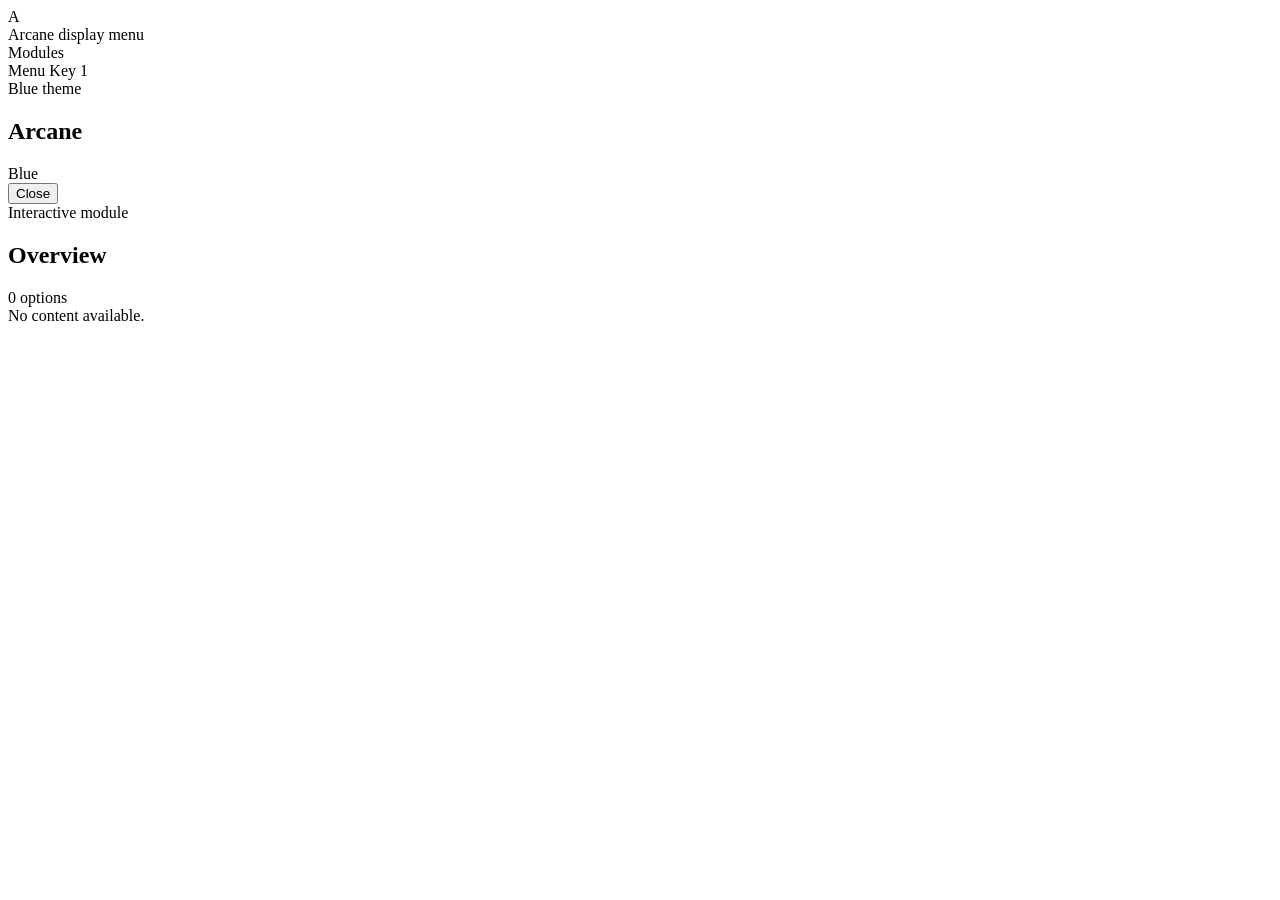
==== ui/index.html @ 397688d9 "Add initial HTML structure for Arcane Menu" ====
<!DOCTYPE html>
<html lang="es">
<head>
  <meta charset="UTF-8">
  <meta name="viewport" content="width=device-width, initial-scale=1.0">
  <title>Arcane Menu</title>
  <link rel="stylesheet" href="styles.css">
</head>
<body>
  <div id="app" class="app is-hidden">
    <div class="backdrop"></div>
    <div class="ambient ambient-a"></div>
    <div class="ambient ambient-b"></div>

    <main class="shell">
      <aside class="sidebar">
        <div class="brand-card">
          <div class="brand-mark">A</div>
          <div class="brand-copy">
            <span class="brand-title">Arcane</span>
            <span class="brand-subtitle" id="playerName">display menu</span>
          </div>
        </div>

        <div class="sidebar-caption">Modules</div>
        <nav id="categoryList" class="category-list"></nav>

        <div class="sidebar-footer">
          <span class="sidebar-footer-label">Menu Key</span>
          <span id="menuKey" class="sidebar-footer-value">1</span>
        </div>
      </aside>

      <section class="workspace">
        <header class="workspace-header">
          <div>
            <span class="workspace-kicker" id="themeName">Blue theme</span>
            <h1 id="panelTitle" class="workspace-title">Arcane</h1>
          </div>

          <div class="workspace-actions">
            <div id="statusPills" class="status-pills"></div>
            <button id="closeButton" class="close-button" type="button">Close</button>
          </div>
        </header>

        <div id="tabList" class="tab-list"></div>

        <section class="content-frame">
          <div class="content-hero">
            <div>
              <span class="content-kicker">Interactive module</span>
              <h2 id="contentTitle" class="content-title">General</h2>
            </div>
            <span id="contentMeta" class="content-meta">0 options</span>
          </div>

          <div id="sectionGrid" class="section-grid"></div>
        </section>
      </section>
    </main>
  </div>

  <script src="app.js"></script>
</body>
</html>
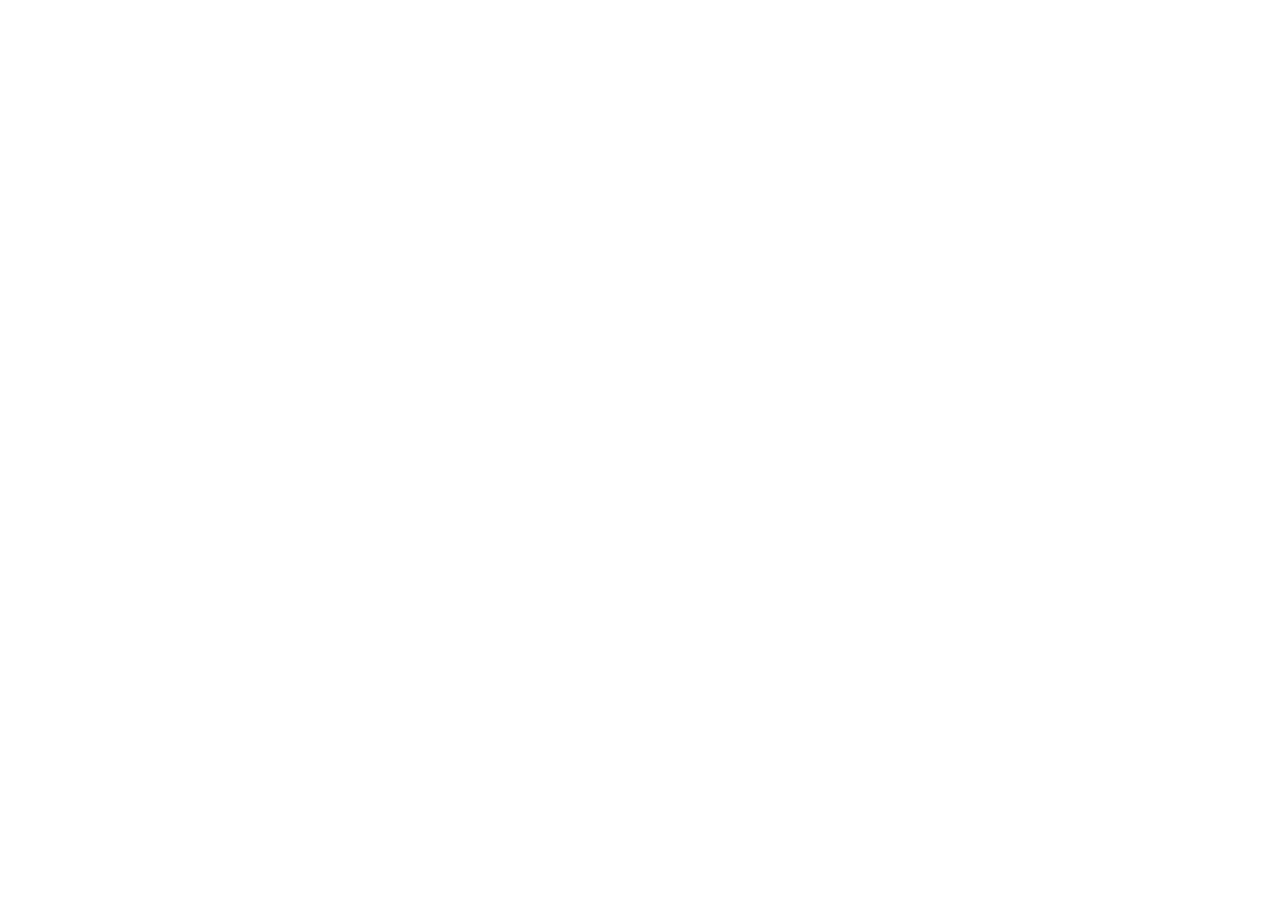
==== commit 75dfa1fe: "Rename dui.html to index.html" ====
--- a/ui/index.html
+++ b/ui/index.html
@@ -1,66 +1,15 @@
 <!DOCTYPE html>
-<html lang="es">
+<html lang="en">
 <head>
   <meta charset="UTF-8">
   <meta name="viewport" content="width=device-width, initial-scale=1.0">
-  <title>Arcane Menu</title>
-  <link rel="stylesheet" href="styles.css">
+  <title>Arcane DUI</title>
+  <link rel="stylesheet" href="dui.css">
 </head>
 <body>
   <div id="app" class="app is-hidden">
-    <div class="backdrop"></div>
-    <div class="ambient ambient-a"></div>
-    <div class="ambient ambient-b"></div>
-
-    <main class="shell">
-      <aside class="sidebar">
-        <div class="brand-card">
-          <div class="brand-mark">A</div>
-          <div class="brand-copy">
-            <span class="brand-title">Arcane</span>
-            <span class="brand-subtitle" id="playerName">display menu</span>
-          </div>
-        </div>
-
-        <div class="sidebar-caption">Modules</div>
-        <nav id="categoryList" class="category-list"></nav>
-
-        <div class="sidebar-footer">
-          <span class="sidebar-footer-label">Menu Key</span>
-          <span id="menuKey" class="sidebar-footer-value">1</span>
-        </div>
-      </aside>
-
-      <section class="workspace">
-        <header class="workspace-header">
-          <div>
-            <span class="workspace-kicker" id="themeName">Blue theme</span>
-            <h1 id="panelTitle" class="workspace-title">Arcane</h1>
-          </div>
-
-          <div class="workspace-actions">
-            <div id="statusPills" class="status-pills"></div>
-            <button id="closeButton" class="close-button" type="button">Close</button>
-          </div>
-        </header>
-
-        <div id="tabList" class="tab-list"></div>
-
-        <section class="content-frame">
-          <div class="content-hero">
-            <div>
-              <span class="content-kicker">Interactive module</span>
-              <h2 id="contentTitle" class="content-title">General</h2>
-            </div>
-            <span id="contentMeta" class="content-meta">0 options</span>
-          </div>
-
-          <div id="sectionGrid" class="section-grid"></div>
-        </section>
-      </section>
-    </main>
+    <div id="root" class="root"></div>
   </div>
-
-  <script src="app.js"></script>
+  <script src="dui.js"></script>
 </body>
 </html>
--- a/ui/dui.css
+++ b/ui/dui.css
@@ -0,0 +1,437 @@
+const state = {
+  visible: false,
+  categories: [],
+  currentCategoryIndex: 2,
+  currentTabIndex: 1,
+  currentItemIndex: 1,
+  playerName: "display menu",
+  menuKeyLabel: "1",
+  themeName: "Blue",
+  selectingKey: false,
+  selectingBind: false,
+  inputOpen: false
+};
+
+const app = document.getElementById("app");
+const playerName = document.getElementById("playerName");
+const menuKey = document.getElementById("menuKey");
+const themeName = document.getElementById("themeName");
+const panelTitle = document.getElementById("panelTitle");
+const contentTitle = document.getElementById("contentTitle");
+const contentMeta = document.getElementById("contentMeta");
+const categoryList = document.getElementById("categoryList");
+const tabList = document.getElementById("tabList");
+const sectionGrid = document.getElementById("sectionGrid");
+const statusPills = document.getElementById("statusPills");
+const closeButton = document.getElementById("closeButton");
+
+const resourceName = typeof GetParentResourceName === "function" ? GetParentResourceName() : "arcane-menu";
+
+function post(eventName, payload = {}) {
+  return fetch(`https://${resourceName}/${eventName}`, {
+    method: "POST",
+    headers: {
+      "Content-Type": "application/json"
+    },
+    body: JSON.stringify(payload)
+  }).catch(() => null);
+}
+
+function clamp(value, min, max) {
+  return Math.min(Math.max(value, min), max);
+}
+
+function formatValue(value) {
+  if (typeof value === "number") {
+    if (Math.abs(value - Math.round(value)) < 0.001) {
+      return String(Math.round(value));
+    }
+    return value.toFixed(2).replace(/0+$/, "").replace(/\.$/, "");
+  }
+  if (typeof value === "boolean") {
+    return value ? "On" : "Off";
+  }
+  return value == null ? "" : String(value);
+}
+
+function getCategoryMonogram(label) {
+  const clean = String(label || "").trim();
+  if (!clean) {
+    return "AR";
+  }
+  return clean
+    .split(/\s+/)
+    .slice(0, 2)
+    .map((chunk) => chunk[0])
+    .join("")
+    .toUpperCase();
+}
+
+function getCurrentCategory() {
+  return state.categories.find((category) => category.categoryIndex === state.currentCategoryIndex) || state.categories[0] || null;
+}
+
+function getCurrentTab(category) {
+  if (!category || !Array.isArray(category.tabs) || category.tabs.length === 0) {
+    return null;
+  }
+  return category.tabs.find((tab) => tab.tabIndex === state.currentTabIndex) || category.tabs[0];
+}
+
+function buildSections(items) {
+  const rows = Array.isArray(items) ? items : [];
+  const sections = [];
+  let currentSection = {
+    title: "General",
+    items: []
+  };
+
+  rows.forEach((item) => {
+    if (item.kind === "separator") {
+      if (currentSection.items.length > 0) {
+        sections.push(currentSection);
+      }
+      currentSection = {
+        title: item.label || "Section",
+        items: []
+      };
+      return;
+    }
+    currentSection.items.push(item);
+  });
+
+  if (currentSection.items.length > 0) {
+    sections.push(currentSection);
+  }
+
+  if (sections.length === 0) {
+    return [{
+      title: "Items",
+      items: rows.filter((item) => item.kind !== "separator")
+    }];
+  }
+
+  return sections;
+}
+
+function setVisible(visible) {
+  state.visible = !!visible;
+  app.classList.toggle("is-hidden", !state.visible);
+}
+
+function setAccent(accentColor) {
+  if (!accentColor || typeof accentColor !== "object") {
+    return;
+  }
+  const r = clamp(Number(accentColor.r) || 0, 0, 255);
+  const g = clamp(Number(accentColor.g) || 0, 0, 255);
+  const b = clamp(Number(accentColor.b) || 0, 0, 255);
+  document.documentElement.style.setProperty("--accent-rgb", `${r}, ${g}, ${b}`);
+}
+
+function renderStatus() {
+  const pills = [];
+
+  pills.push(`<span class="status-pill is-accent">${state.themeName || "Theme"}</span>`);
+
+  if (state.selectingKey) {
+    pills.push('<span class="status-pill">Capturing menu key</span>');
+  }
+  if (state.selectingBind) {
+    pills.push('<span class="status-pill">Capturing bind</span>');
+  }
+  if (state.inputOpen) {
+    pills.push('<span class="status-pill">Text input active</span>');
+  }
+
+  statusPills.innerHTML = pills.join("");
+}
+
+function renderCategories() {
+  categoryList.innerHTML = state.categories.map((category) => {
+    const active = category.categoryIndex === state.currentCategoryIndex ? " is-active" : "";
+    return `
+      <button class="category-button${active}" type="button" data-category-index="${category.categoryIndex}">
+        <span class="category-button__mono">${getCategoryMonogram(category.label)}</span>
+        <span class="category-button__text">${category.label}</span>
+      </button>
+    `;
+  }).join("");
+}
+
+function renderTabs(category) {
+  const tabs = category && Array.isArray(category.tabs) ? category.tabs : [];
+  tabList.innerHTML = tabs.map((tab) => {
+    const active = tab.tabIndex === state.currentTabIndex ? " is-active" : "";
+    return `<button class="tab-button${active}" type="button" data-tab-index="${tab.tabIndex}">${tab.label}</button>`;
+  }).join("");
+}
+
+function renderActionControls(categoryIndex, tabIndex, item) {
+  const bind = item.bindLabel ? `<span class="bind-chip">${item.bindLabel}</span>` : "";
+
+  if (item.kind === "toggle") {
+    const sliderStack = item.sliderValue !== undefined ? `
+      <div class="slider-stack">
+        <span class="slider-readout">${formatValue(item.sliderValue)}</span>
+        <input
+          class="slider-input"
+          type="range"
+          min="${Number(item.sliderMin ?? 0)}"
+          max="${Number(item.sliderMax ?? 100)}"
+          step="${Number(item.sliderStep ?? 0.1)}"
+          value="${Number(item.sliderValue ?? item.sliderMin ?? 0)}"
+          data-slider-item="${item.itemIndex}"
+          data-category-index="${categoryIndex}"
+          data-tab-index="${tabIndex}"
+          data-mode="toggle-slider"
+        >
+      </div>
+    ` : "";
+
+    return `
+      <div class="option-row__stack">
+        <div class="option-row__controls">
+          ${bind}
+          <button
+            class="toggle-button${item.enabled ? " is-on" : ""}"
+            type="button"
+            data-primary-item="${item.itemIndex}"
+            data-category-index="${categoryIndex}"
+            data-tab-index="${tabIndex}"
+          ></button>
+        </div>
+        ${sliderStack}
+      </div>
+    `;
+  }
+
+  if (item.kind === "slider") {
+    return `
+      <div class="slider-stack">
+        <span class="slider-readout">${formatValue(item.value)}</span>
+        <input
+          class="slider-input"
+          type="range"
+          min="${Number(item.min ?? 0)}"
+          max="${Number(item.max ?? 100)}"
+          step="${Number(item.step ?? 1)}"
+          value="${Number(item.value ?? item.min ?? 0)}"
+          data-slider-item="${item.itemIndex}"
+          data-category-index="${categoryIndex}"
+          data-tab-index="${tabIndex}"
+          data-mode="slider"
+        >
+      </div>
+    `;
+  }
+
+  if (item.kind === "selector" || item.kind === "toggle_selector") {
+    const toggle = item.kind === "toggle_selector" ? `
+      <button
+        class="toggle-button${item.enabled ? " is-on" : ""}"
+        type="button"
+        data-primary-item="${item.itemIndex}"
+        data-category-index="${categoryIndex}"
+        data-tab-index="${tabIndex}"
+      ></button>
+    ` : "";
+
+    return `
+      <div class="option-row__controls">
+        ${bind}
+        <div class="selector">
+          <button
+            class="selector-button"
+            type="button"
+            data-adjust-item="${item.itemIndex}"
+            data-direction="-1"
+            data-category-index="${categoryIndex}"
+            data-tab-index="${tabIndex}"
+          >&lt;</button>
+          <div class="selector-value">${formatValue(item.displayValue)}</div>
+          <button
+            class="selector-button"
+            type="button"
+            data-adjust-item="${item.itemIndex}"
+            data-direction="1"
+            data-category-index="${categoryIndex}"
+            data-tab-index="${tabIndex}"
+          >&gt;</button>
+        </div>
+        ${toggle}
+      </div>
+    `;
+  }
+
+  return `
+    <div class="option-row__controls">
+      ${bind}
+      <button
+        class="control-button"
+        type="button"
+        data-primary-item="${item.itemIndex}"
+        data-category-index="${categoryIndex}"
+        data-tab-index="${tabIndex}"
+      >
+        ${item.kind === "action" ? "Run" : "Select"}
+      </button>
+    </div>
+  `;
+}
+
+function renderSections(category, tab) {
+  if (!category || !tab) {
+    sectionGrid.innerHTML = '<div class="empty-card">No content available.</div>';
+    contentMeta.textContent = "0 options";
+    return;
+  }
+
+  const sections = buildSections(tab.items || []);
+  const flatCount = (tab.items || []).filter((item) => item.kind !== "separator").length;
+  contentMeta.textContent = `${flatCount} option${flatCount === 1 ? "" : "s"}`;
+
+  sectionGrid.innerHTML = sections.map((section) => `
+    <article class="section-card">
+      <header class="section-card__header">
+        <span class="section-card__title">${section.title}</span>
+      </header>
+      <div class="section-card__body">
+        ${section.items.map((item) => `
+          <div class="option-row">
+            <div class="option-row__main">
+              <span class="option-row__label">${item.label}</span>
+              <span class="option-row__meta">${item.kind.replace(/_/g, " ")}</span>
+            </div>
+            ${renderActionControls(category.categoryIndex, tab.tabIndex, item)}
+          </div>
+        `).join("")}
+      </div>
+    </article>
+  `).join("");
+}
+
+function render() {
+  setVisible(state.visible);
+  playerName.textContent = state.playerName || "display menu";
+  menuKey.textContent = state.menuKeyLabel || "1";
+  themeName.textContent = `${state.themeName || "Blue"} theme`;
+  renderStatus();
+  renderCategories();
+
+  const category = getCurrentCategory();
+  const tab = getCurrentTab(category);
+
+  panelTitle.textContent = category ? category.label : "Arcane";
+  contentTitle.textContent = tab ? tab.label : "Overview";
+
+  renderTabs(category);
+  renderSections(category, tab);
+}
+
+function handleMessage(data) {
+  if (!data || typeof data !== "object") {
+    return;
+  }
+
+  if (data.action !== "arcane:setState") {
+    return;
+  }
+
+  if (data.visible === false) {
+    state.visible = false;
+    render();
+    return;
+  }
+
+  state.visible = !!data.visible;
+  state.categories = Array.isArray(data.categories) ? data.categories : [];
+  state.currentCategoryIndex = Number(data.currentCategoryIndex) || 2;
+  state.currentTabIndex = Number(data.currentTabIndex) || 1;
+  state.currentItemIndex = Number(data.currentItemIndex) || 1;
+  state.playerName = data.playerName || "display menu";
+  state.menuKeyLabel = data.menuKeyLabel || "1";
+  state.themeName = data.themeName || "Blue";
+  state.selectingKey = !!data.selectingKey;
+  state.selectingBind = !!data.selectingBind;
+  state.inputOpen = !!data.inputOpen;
+  setAccent(data.accentColor);
+  render();
+}
+
+closeButton.addEventListener("click", () => {
+  post("arcaneClose");
+});
+
+document.addEventListener("click", (event) => {
+  const categoryButton = event.target.closest(".category-button");
+  if (categoryButton) {
+    const categoryIndex = Number(categoryButton.dataset.categoryIndex);
+    post("arcaneSelectCategory", { categoryIndex });
+    return;
+  }
+
+  const tabButton = event.target.closest(".tab-button");
+  if (tabButton) {
+    const tabIndex = Number(tabButton.dataset.tabIndex);
+    post("arcaneSelectTab", { tabIndex });
+    return;
+  }
+
+  const primaryButton = event.target.closest("[data-primary-item]");
+  if (primaryButton) {
+    post("arcaneItemPrimary", {
+      categoryIndex: Number(primaryButton.dataset.categoryIndex),
+      tabIndex: Number(primaryButton.dataset.tabIndex),
+      itemIndex: Number(primaryButton.dataset.primaryItem)
+    });
+    return;
+  }
+
+  const adjustButton = event.target.closest("[data-adjust-item]");
+  if (adjustButton) {
+    post("arcaneItemAdjust", {
+      categoryIndex: Number(adjustButton.dataset.categoryIndex),
+      tabIndex: Number(adjustButton.dataset.tabIndex),
+      itemIndex: Number(adjustButton.dataset.adjustItem),
+      direction: Number(adjustButton.dataset.direction)
+    });
+  }
+});
+
+document.addEventListener("input", (event) => {
+  const slider = event.target.closest("[data-slider-item]");
+  if (!slider) {
+    return;
+  }
+
+  const min = Number(slider.min || 0);
+  const max = Number(slider.max || 100);
+  const value = Number(slider.value || min);
+  const percent = max === min ? 0 : (value - min) / (max - min);
+
+  post("arcaneItemSlider", {
+    categoryIndex: Number(slider.dataset.categoryIndex),
+    tabIndex: Number(slider.dataset.tabIndex),
+    itemIndex: Number(slider.dataset.sliderItem),
+    percent
+  });
+});
+
+window.addEventListener("keydown", (event) => {
+  if (!state.visible) {
+    return;
+  }
+
+  if (event.key === "Escape" || event.key === "Backspace") {
+    event.preventDefault();
+    post("arcaneClose");
+  }
+});
+
+window.addEventListener("message", (event) => {
+  handleMessage(event.data);
+});
+
+post("arcaneReady");
+render();
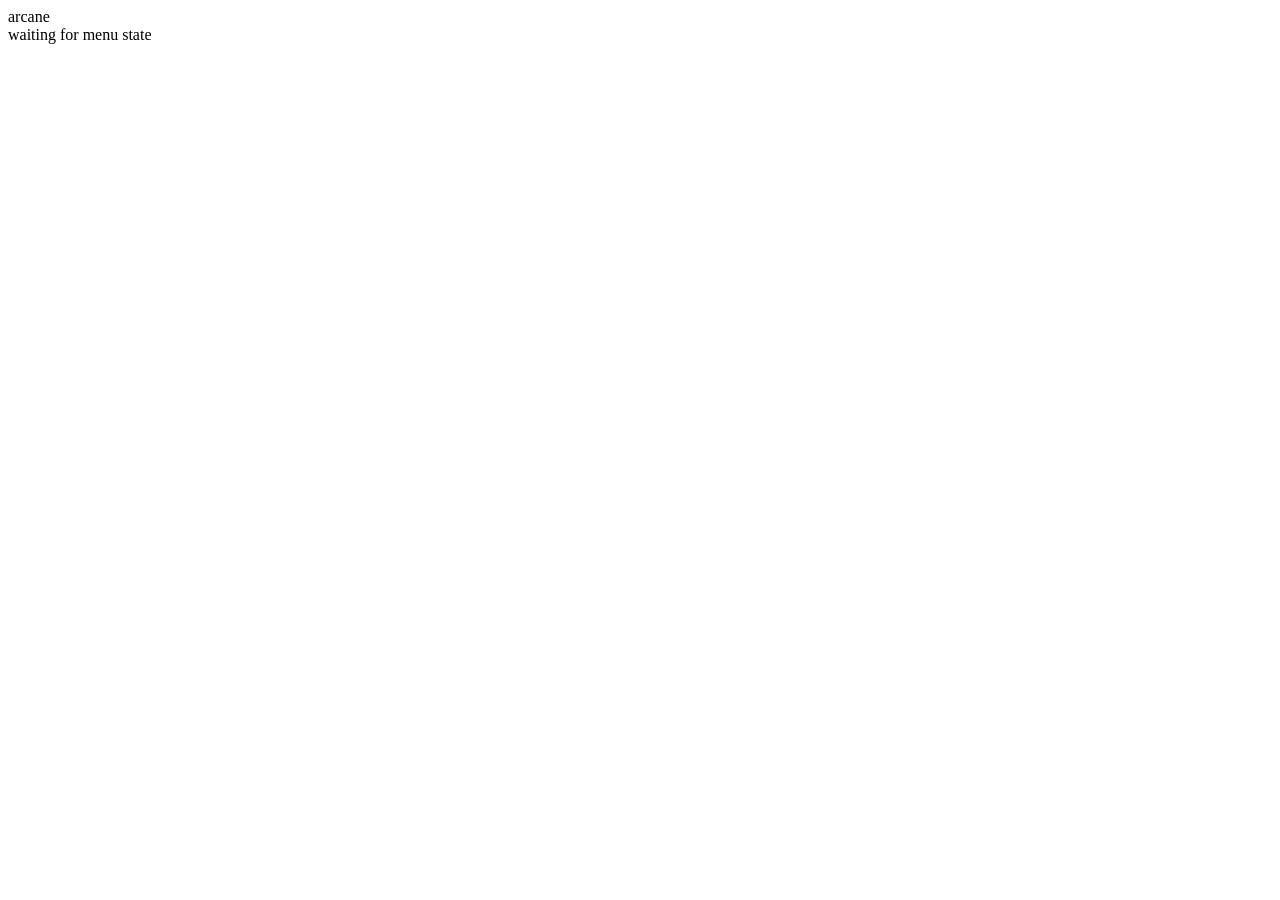
==== commit cba41ffb: "Update index.html" ====
--- a/ui/index.html
+++ b/ui/index.html
@@ -7,6 +7,13 @@
   <link rel="stylesheet" href="dui.css">
 </head>
 <body>
+  <div id="boot" class="dui-boot">
+    <div class="dui-boot-mark"></div>
+    <div>
+      <div class="dui-boot-title">arcane</div>
+      <div class="dui-boot-subtitle">waiting for menu state</div>
+    </div>
+  </div>
   <div id="app" class="app is-hidden">
     <div id="root" class="root"></div>
   </div>
